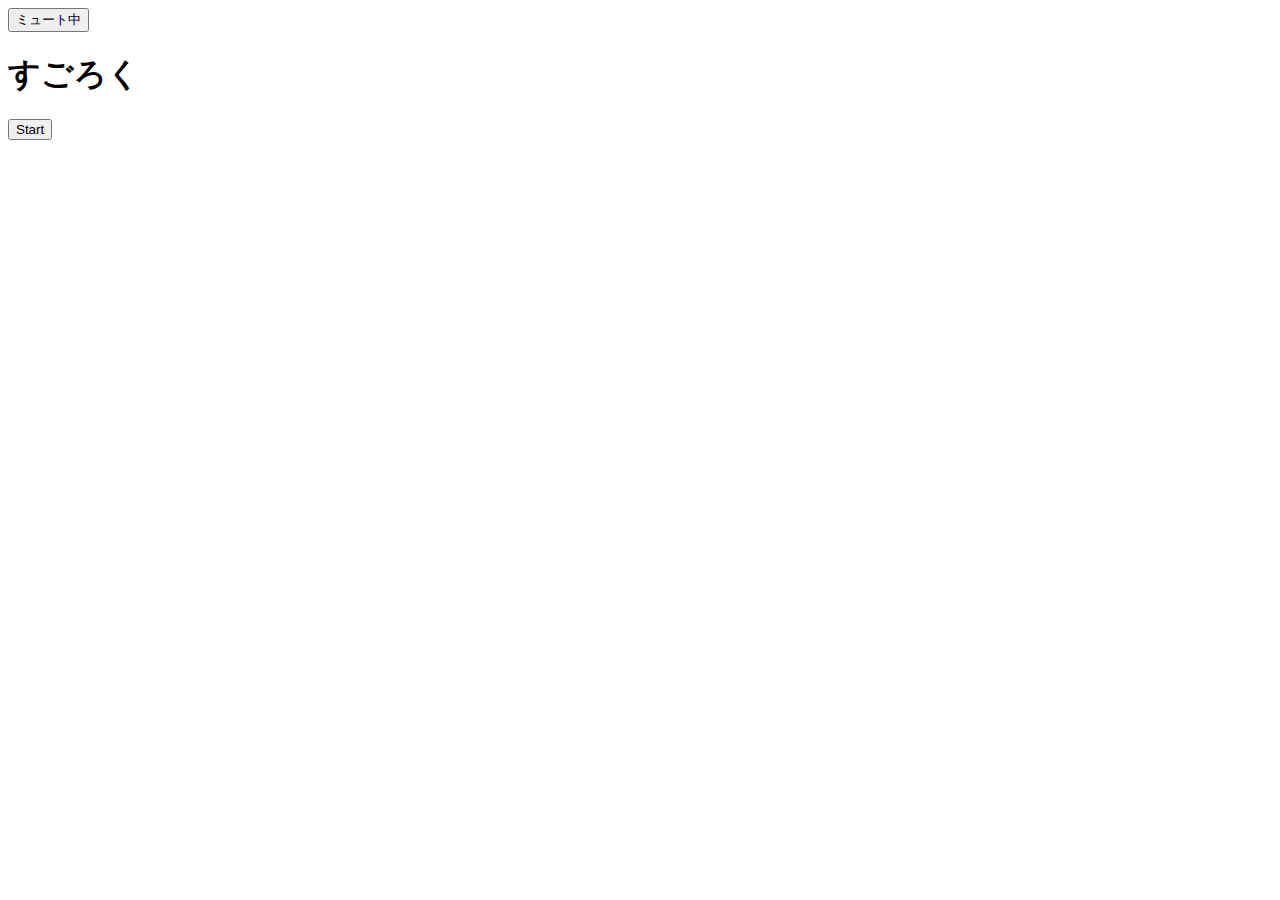
==== index.html @ 47b92d79 "index commit" ====
<!DOCTYPE html>
<html>
    <head>
        <meta charset="utf-8">
        <title></title>
        <link rel="stylesheet" href="css/style.css">
        <script src="script.js"></script>
    </head>
    <body>
        <audio id="TitleBGM" src="bgm/TitleBGM.mp3" loop></audio>
        <button id="BGM-btn" type="button">ミュート中</button>
        <h1 id="title">すごろく</h1>
        <form action="quiz.html">
            <button id="btn-next">Start</button>
        </form> 
    </body>
</html>
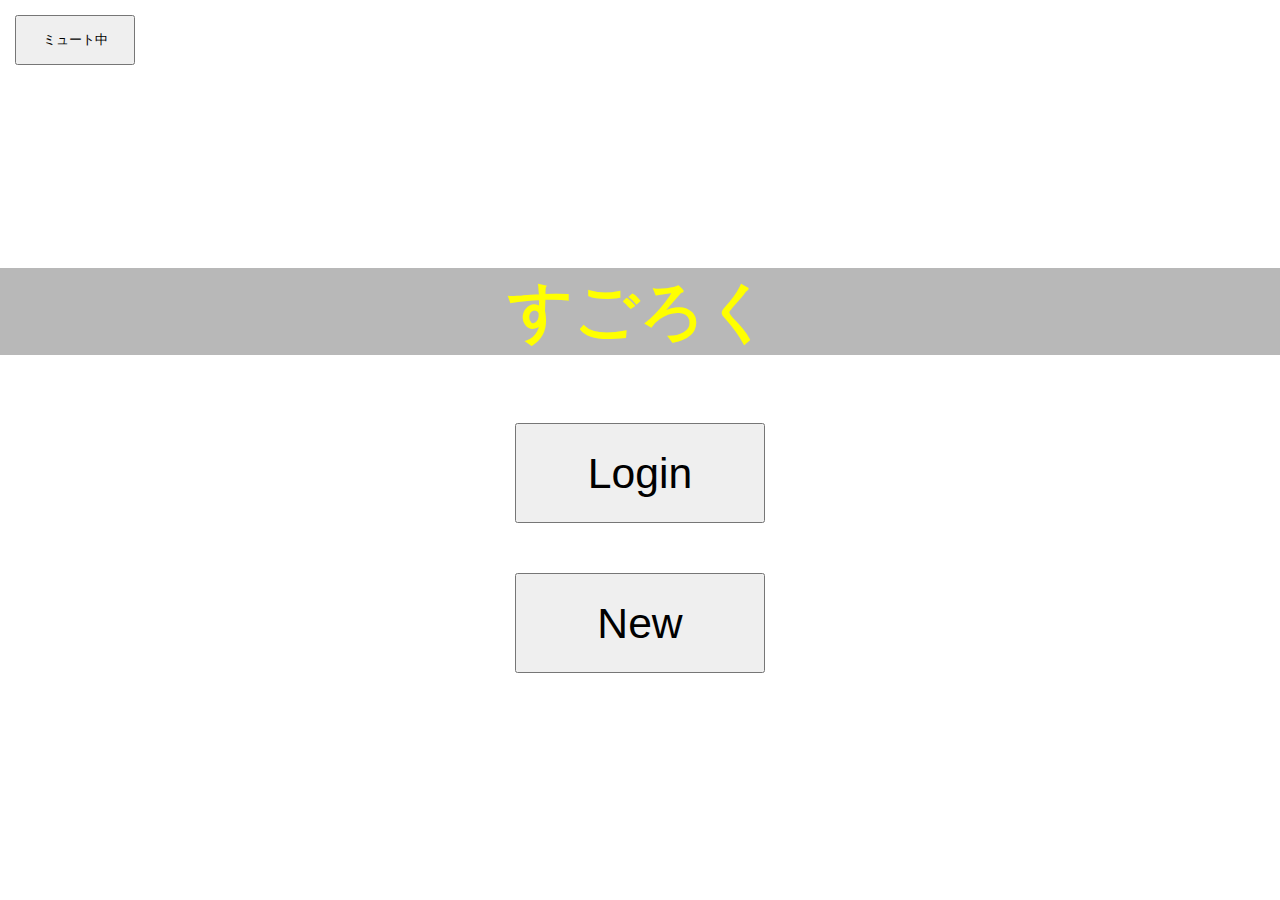
==== commit 6f174204: "add html" ====
--- a/index.html
+++ b/index.html
@@ -4,14 +4,22 @@
         <meta charset="utf-8">
         <title></title>
         <link rel="stylesheet" href="css/style.css">
-        <script src="script.js"></script>
+        
     </head>
     <body>
-        <audio id="TitleBGM" src="bgm/TitleBGM.mp3" loop></audio>
-        <button id="BGM-btn" type="button">ミュート中</button>
-        <h1 id="title">すごろく</h1>
-        <form action="quiz.html">
-            <button id="btn-next">Start</button>
+        <audio id="TitleBGM" src="resources/audio/TopBGM.mp3" loop></audio>
+        <button id="BGM-btn" type="button">ミュート中</button><br>
+        <h1 id="title">すごろく</h1><br>
+        <form action="play/login.html">
+            <div class="btn-centaer">
+                <button id="btn-login">Login</button>
+            </div>
         </form> 
+        <form action="play/login.html">
+            <div class="btn-centaer">
+                <button id="btn-new">New</button>
+            </div>
+        </form> 
+        <script src="js/script.js"></script>
     </body>
 </html>--- a/css/style.css
+++ b/css/style.css
@@ -0,0 +1,50 @@
+body{
+    margin: 0;
+}
+#BGM-btn{
+    float: left;
+    margin-left: 15px;
+    margin-top: 15px;
+    width: 120px;
+    height: 50px;
+}
+#title{
+    margin: 0;
+    margin-top: 250px;
+    font-size: 48pt;
+    background-color: rgba(85, 85, 85, 0.418);
+    color: yellow;
+    text-align:center;
+}
+#btn-new{
+    margin-top: 50px;
+    font-size: 32pt;
+    width: 250px;
+    height: 100px;
+}
+#btn-login{
+    margin-top: 50px;
+    font-size: 32pt;
+    width: 250px;
+    height: 100px;
+}
+.btn-centaer{
+    text-align:center;
+}
+#login-title{
+    text-align: center;
+}
+.user-login{
+    margin-top: 50px;
+    margin-bottom: 0%;
+    text-align: center;
+}
+.text-box{
+    text-align:center;
+}
+#btn-user-login{
+    margin-top: 50px;
+    font-size: 12pt;
+    width: 100px;
+    height: 50px;
+}